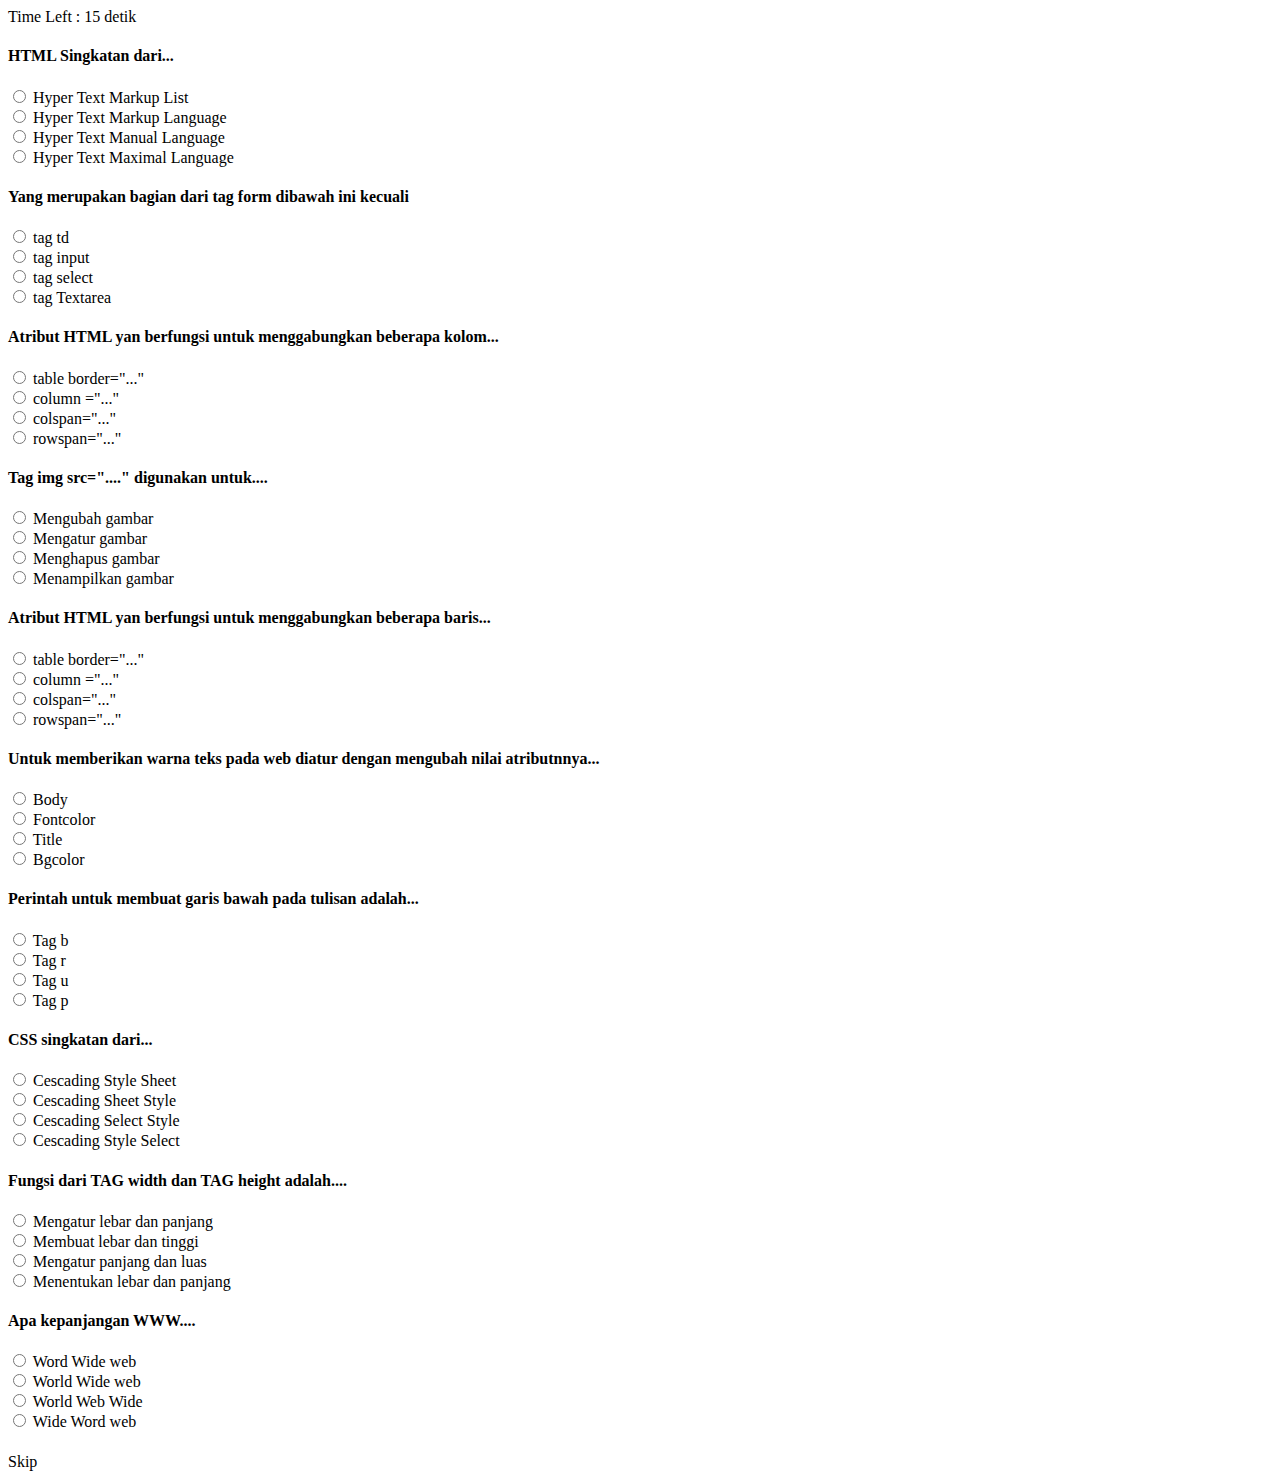
==== easy.html @ 28d0091e "Create easy.html" ====
<!DOCTYPE html>
<html>
    <head>
        <title>Soal Easy</title>
    </head>
    <body>

        <div class="qa_box">
            <div id="qa_header" class="qa_header">
                <span id="countdown">Time Left : 15 detik</span>
            </div>
            <div class="qa_body">
                <div id="1" class="qa_setactive">
                    <h4 id="qa">HTML Singkatan dari...</h4>
                    <form action="">
                        <div class="qa_ans_row">
                            <input type="radio" name="a1" onclick="skip()">
                            <span>Hyper Text Markup List</span>
                        </div>
                        <div class="qa_ans_row">
                            <input type="radio" name="a1" value="benar" onclick="skip()">
                            <span>Hyper Text Markup Language</span>
                        </div>
                        <div class="qa_ans_row">
                            <input type="radio" name="a1" onclick="skip()">
                            <span>Hyper Text Manual Language</span>
                        </div>
                        <div class="qa_ans_row">
                            <input type="radio" name="a1" onclick="skip()">
                            <span>Hyper Text Maximal Language</span>
                        </div>
                    </form>
                </div>
                <div id="2" class="qa_set">
                    <h4 id="qa">Yang merupakan bagian dari tag form dibawah ini kecuali</h4>
                    <div class="qa_ans_row">
                        <input type="radio" name="a2" value="benar" onclick="skip()">
                        <span>tag td</span>
                    </div>
                    <div class="qa_ans_row">
                        <input type="radio" name="a2" onclick="skip()">
                        <span>tag input</span>
                    </div>
                    <div class="qa_ans_row">
                        <input type="radio" name="a2" onclick="skip()">
                        <span>tag select</span>
                    </div>
                    <div class="qa_ans_row">
                        <input type="radio" name="a2" onclick="skip()">
                        <span>tag Textarea</span>
                    </div>
                </div>
                <div id="3" class="qa_set">
                    <h4 id="qa">Atribut HTML yan berfungsi untuk menggabungkan beberapa kolom... </h4>
                        <div class="qa_ans_row">
                            <input type="radio" name="a3" onclick="skip()">
                            <span> table border="..." </span>
                        </div>
                        <div class="qa_ans_row">
                            <input type="radio" name="a3" onclick="skip()">
                            <span> column ="..." </span>
                        </div>
                        <div class="qa_ans_row">
                            <input type="radio" name="a3" value="benar" onclick="skip()">
                            <span> colspan="..." </span>
                        </div>
                        <div class="qa_ans_row">
                            <input type="radio" name="a3" onclick="skip()">
                            <span>   rowspan="..." </span>
                        </div>
                </div>
                <div id="4" class="qa_set">
                    <h4 id="qa">Tag img src="...." digunakan untuk.... </h4>
                        <div class="qa_ans_row">
                            <input type="radio" name="a4" onclick="skip()">
                            <span>Mengubah gambar</span>
                        </div>
                        <div class="qa_ans_row">
                            <input type="radio" name="a4" onclick="skip()">
                            <span>Mengatur gambar</span>
                        </div>
                        <div class="qa_ans_row">
                            <input type="radio" name="a4" onclick="skip()">
                            <span>Menghapus gambar </span>
                        </div>
                        <div class="qa_ans_row">
                            <input type="radio" name="a4" value="benar" onclick="skip()">
                            <span>Menampilkan gambar</span>
                        </div>
                </div>
                <div id="5" class="qa_set">
                    <h4 id="qa">Atribut HTML yan berfungsi untuk menggabungkan beberapa baris...  </h4>
                        <div class="qa_ans_row">
                            <input type="radio" name="a5" onclick="skip()">
                            <span> table border="..." </span>
                        </div>
                        <div class="qa_ans_row">
                            <input type="radio" name="a5" onclick="skip()">
                            <span> column ="..." </span>
                        </div>
                        <div class="qa_ans_row">
                            <input type="radio" name="a5" onclick="skip()">
                            <span> colspan="..." </span>
                        </div>
                        <div class="qa_ans_row">
                            <input type="radio" name="a5" value="benar" onclick="skip()">
                            <span>   rowspan="..." </span>
                        </div>
                </div>
                <div id="6" class="qa_set">
                    <h4 id="qa">Untuk memberikan warna teks pada web diatur dengan mengubah nilai atributnnya...  </h4>
                        <div class="qa_ans_row">
                            <input type="radio" name="a6" onclick="skip()">
                            <span> Body </span>
                        </div>
                        <div class="qa_ans_row">
                            <input type="radio" name="a6" value="benar" onclick="skip()">
                            <span> Fontcolor </span>
                        </div>
                        <div class="qa_ans_row">
                            <input type="radio" name="a6" onclick="skip()">
                            <span> Title </span>
                        </div>
                        <div class="qa_ans_row">
                            <input type="radio" name="a6" onclick="skip()">
                            <span>  Bgcolor </span>
                        </div>
                </div>
                <div id="7" class="qa_set">
                    <h4 id="qa">Perintah untuk membuat garis bawah pada tulisan adalah... </h4>
                        <div class="qa_ans_row">
                            <input type="radio" name="a7" onclick="skip()">
                            <span>Tag b</span>
                        </div>
                        <div class="qa_ans_row">
                            <input type="radio" name="a7" onclick="skip()">
                            <span> Tag r </span>
                        </div>
                        <div class="qa_ans_row">
                            <input type="radio" name="a7" value="benar" onclick="skip()">
                            <span> Tag u </span>
                        </div>
                        <div class="qa_ans_row">
                            <input type="radio" name="a7" onclick="skip()">
                            <span> Tag p </span>
                        </div>
                </div>
                <div id="8" class="qa_set">
                    <h4 id="qa">CSS singkatan dari... </h4>
                        <div class="qa_ans_row">
                            <input type="radio" name="a8" value="benar" onclick="skip()">
                            <span>Cescading Style Sheet</span>
                        </div>
                        <div class="qa_ans_row">
                            <input type="radio" name="a8" onclick="skip()">
                            <span>Cescading Sheet Style </span>
                        </div>
                        <div class="qa_ans_row">
                            <input type="radio" name="a8" onclick="skip()">
                            <span> Cescading Select Style </span>
                        </div>
                        <div class="qa_ans_row">
                            <input type="radio" name="a8" onclick="skip()">
                            <span>Cescading Style Select </span>
                        </div>
                </div>
                <div id="9" class="qa_set">
                    <h4 id="qa">Fungsi dari TAG width dan TAG height adalah....  </h4>
                        <div class="qa_ans_row">
                            <input type="radio" name="a9" onclick="skip()">
                            <span>Mengatur lebar dan panjang</span>
                        </div>
                        <div class="qa_ans_row">
                            <input type="radio" name="a9" value="benar" onclick="skip()">
                            <span>Membuat lebar dan tinggi</span>
                        </div>
                        <div class="qa_ans_row">
                            <input type="radio" name="a9" onclick="skip()">
                            <span> Mengatur panjang dan luas</span>
                        </div>
                        <div class="qa_ans_row">
                            <input type="radio" name="a9" onclick="skip()">
                            <span>Menentukan lebar dan panjang</span>
                        </div>
                </div>
                <div id="10" class="qa_set">
                    <h4 id="qa">Apa kepanjangan WWW.... </h4>
                        <div class="qa_ans_row">
                            <input type="radio" name="a10" onclick="skip()">
                            <span>Word Wide web</span>
                        </div>
                        <div class="qa_ans_row">
                            <input type="radio" name="a10" value="benar" onclick="skip()">
                            <span>World Wide web</span>
                        </div>
                        <div class="qa_ans_row">
                            <input type="radio" name="a10" onclick="skip()">
                            <span> World Web Wide</span>
                        </div>
                        <div class="qa_ans_row">
                            <input type="radio" name="a10" onclick="skip()">
                            <span>Wide Word web </span>
                        </div>
                </div>
                <div id="11" class="qa_set">
                    <h1 id="score"></h1>
                </div>
            </div>  
            <div class="qa_footer" >
                <span class="btn" id="skip" onclick="skip()">Skip</span>
            </div>
        </div>
    </body>
</html>
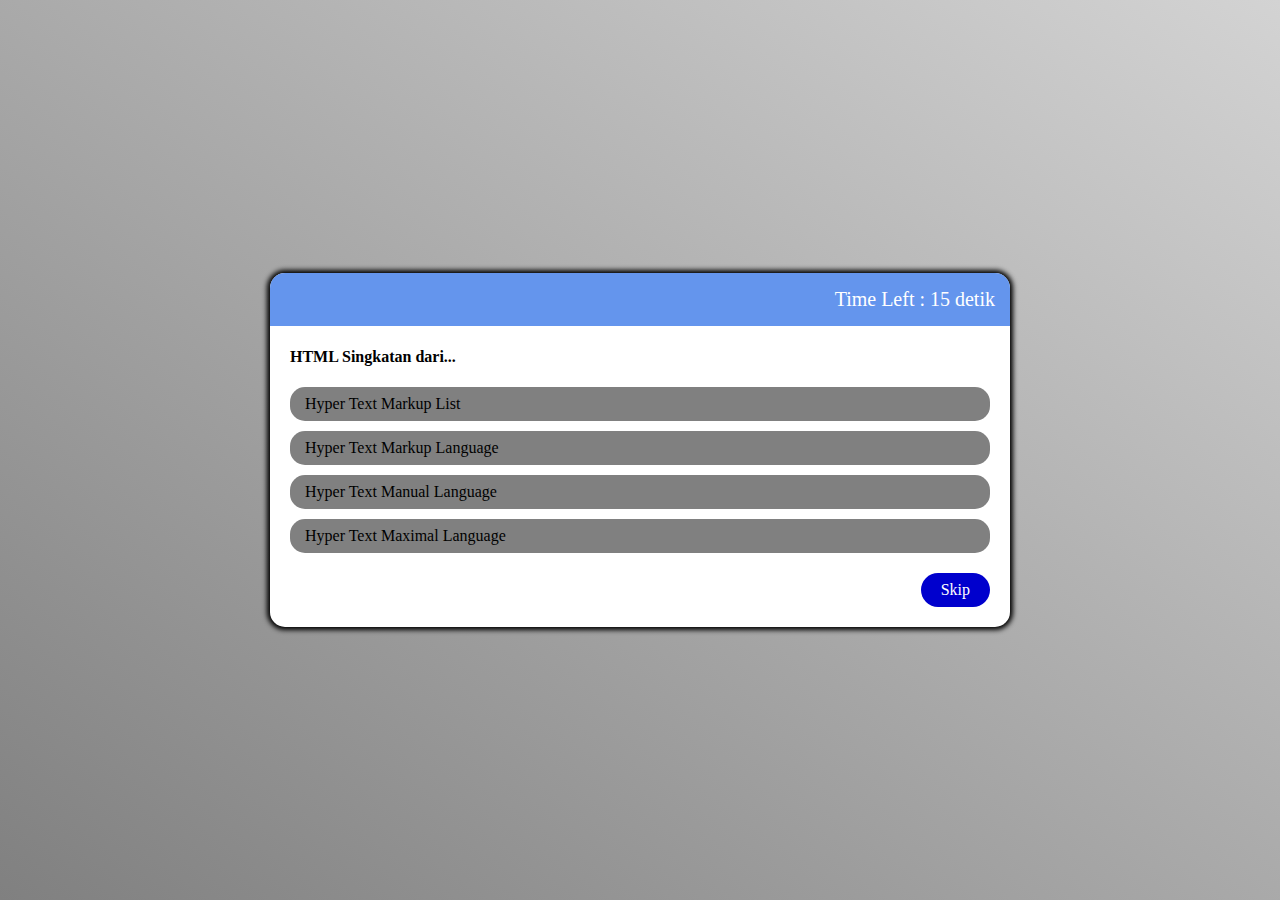
==== commit 891d7277: "Update easy.html" ====
--- a/easy.html
+++ b/easy.html
@@ -2,6 +2,89 @@
 <html>
     <head>
         <title>Soal Easy</title>
+	<style>
+	 body{
+    font-family: cursive;
+    font-size: 16px;
+    margin: 0px;
+    background: linear-gradient(to right top,grey,lightgrey);
+    display: flex;
+    align-items:center;
+    justify-content: space-around;
+    min-height: 100vh;
+}
+
+.qa_box{
+    width: 700px;
+    padding: 20px;
+    background-color: #fff;
+    box-shadow: 0 0 5px 3px black;
+    border-radius: 15px;
+}
+
+.qa_header{
+    background-color: cornflowerblue ;
+    color:#fff;
+    display: block;
+    text-align: right;
+    padding: 15px 15px;
+    margin: -20px -20px 0px;
+    border-radius: 15px 15px 0 0;
+    font-size: 20px;
+}
+
+.qa_set{
+    display: none;
+}
+.qa_set .active{
+    display: block;
+}
+.qa_set h4{
+    margin: 0 0 15px;
+    font-size: 20px;
+}
+.qa_ans_row{
+    position:relative;
+    margin-bottom: 10px;
+}
+.qa_ans_row input{
+    opacity: 0;
+    position: absolute;
+    left: 0;
+    top:0;
+    width: 100%;
+    height: 100%;
+    z-index: 1;
+    cursor: pointer;
+}
+.qa_ans_row span{
+    display: block;
+    padding: 8px 15px;
+    background-color: gray;
+    border-radius: 15px;
+    transition: all 0.3s ease-out;
+}
+
+.qa_ans_row:hover span{
+    background-color: darkgray;
+}
+
+.qa_footer{
+    padding: 10px 0 0;
+    text-align: right;
+}
+.btn{
+    display: inline-block;
+    padding: 8px 20px;
+    background-color:mediumblue ;
+    color: white;
+    border-radius: 20px;
+    cursor: pointer;
+}
+.btn:hover{
+    background-color: #064484;
+}  
+	</style>
     </head>
     <body>
 
@@ -210,5 +293,67 @@
                 <span class="btn" id="skip" onclick="skip()">Skip</span>
             </div>
         </div>
+<script>
+var id = 0;
+var score = 0;
+var timeOut = 15;
+var timer = setInterval(countdown,1000);
+var nextId = 2;
+var viewed = [1];
+var rand = Math.floor(Math.random()*10 + 1);
+
+function countdown() {
+    id = parseInt(document.getElementsByClassName("qa_setactive")[0].id)
+    if (timeOut == -1){
+        clearInterval(timer);
+        if (viewed.length < 10){
+            skip();
+            timer = setInterval(countdown,1000);
+        }
+    }
+    else{
+        document.getElementById("countdown").innerHTML = "Time Left : " + timeOut + " detik";
+    }
+    timeOut--;
+}
+
+function skip() {
+	while (viewed.includes(rand) && viewed.length != 10){
+		rand = Math.floor(Math.random()*10 + 1);
+	}
+	nextId = rand;
+	if (viewed.length == 10) {
+		viewed.push(11);
+	}
+	else{
+		viewed.push(nextId);
+	}
+    var jawaban = document.getElementsByName("a"+id);
+    timeOut = 15;
+    for (i = 0; i < jawaban.length; i++) {
+        if (jawaban[i].checked) {
+            if (jawaban[i].value == "benar"){
+                score += 10;
+            }
+        }
+    }
+    
+    if (viewed.length == 10){
+        document.getElementById("skip").innerHTML = "Finish";
+    }
+    else if(viewed.length == 11){
+        clearInterval(timer);
+        nextId = 11;
+        document.getElementById("qa_header").style.textAlign = "center";
+        document.getElementById("countdown").innerHTML = "SCORE";
+        document.getElementById("score").innerHTML = score;
+        document.getElementById(nextId).style.textAlign = "center";
+        document.getElementById("skip").style.display = "none";
+    }
+    console.log(id,nextId,viewed);
+    document.getElementById(id).className = "qa_set";
+    document.getElementById(nextId).className = "qa_setactive";
+}
+</script>
     </body>
 </html>
